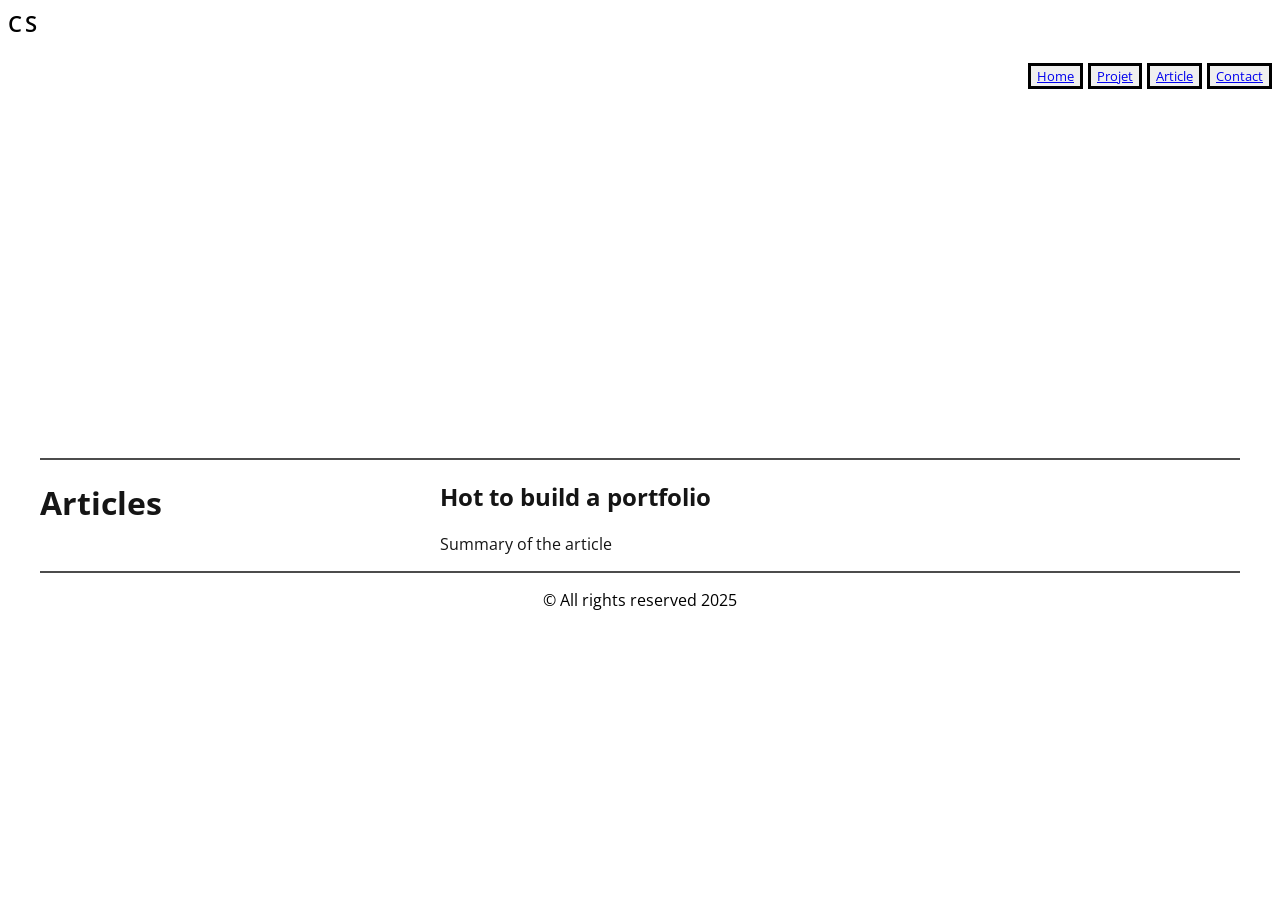
==== Article.html @ 63518dfe "Add files via upload" ====
<!doctype html>
<html lang="en">
  <head>
    <meta charset="UTF-8" />
    <meta name="viewport" content="width=device-width, initial-scale=1.0" />
    <meta name="description" content="Article by junior Frontend Developer" />
    
    <link rel="preconnect" href="https://fonts.gstatic.com" crossorigin>
<link href="https://fonts.googleapis.com/css2?family=Open+Sans:ital,wght@0,300..800;1,300..800&family=Roboto:ital,wght@0,100..900;1,100..900&display=swap" rel="stylesheet"><meta name="author" content="Christophe silvina" />
<link href="css/style.css" rel="stylesheet">
    <title>Frontend Developer - Articles</title>
  </head>
  <body>
    <header>
      <div class="logo">CS</div>
      <nav>
        <ol>
          <button><a href="index.html">Home</a></li></button>
          <button><a href="projet.html">Projet</a></li></button>
          <button><a href="Article.html">Article</a></li></button>
          <button><a href="Contact.html">Contact</a></li></button>
        </ol>
      </nav>
    </header>

    <main>
       <!--pas d'info dans main-->
      <h1>Articles</h1>
      <article>
        <h2>Hot to build a portfolio</h2>
        <p>Summary of the article</p>
      </article>
      <!--Article here-->
    </main>
    <footer>
      <p>© All rights reserved 2025</p>
    </footer>
  </body>
</html>
---- css/style.css ----
*{
   box-sizing: border-box;
   font-family: "Open Sans", sans-serif;
}

.open-sans-uniquifier {
  font-family: "Open Sans", sans-serif;
  font-optical-sizing: auto;
  font-weight: weight;
  font-style: normal;
  font-variation-settings:
    "wdth" 100;
}
:root{
    --bg: #fafaf8;
    --surface: #ffffff;
    --border: #e8e8e4;
    --text: #1a1a18;
    --muted: #8a8a80;
    --accent: #1a1a18;
    --shadow: 0 4px 32px rgba(0, 0, 0, 0.06);
}
::-webkit-scrollbar {
  display: none;
}
header{
  width: 100%;
  height: 50vh;
}
.logo{
  display: flex;
  flex-direction: row;
  justify-content: flex-start;
  align-items: center;
  font-family: "Open Sans", sans-serif;
  font-size: 22px;
  font-weight: 600;
  letter-spacing: 0.2rem;
}

nav {
  display: flex;
  flex-direction: row;
  justify-content: flex-end;
  align-items: center;
  font-size: 1.3rem;
  color: white;
  width: 100;
 
}
.li{
  list-style: none;
  margin: 0 1rem;
}
li {
  list-style: circle;
}
footer{
  display: flex;
  justify-content: center;
  align-items: center;
  flex-direction: column;
}
main {
  display: grid;
  grid-template-columns: repeat(3, 1fr);
  grid-template-rows: 1fr;
  border: 2px solid rgba(0, 0, 0, 0.7);
  border-right: none;
  border-left: none;
  color: rgb(21, 21, 21);
  width: 95%;
  margin: auto;
}
section {
  width: 90%;
  margin: auto;
}
.card:hover {
    background-color: rgb(153, 153, 153);
    box-shadow: 0 2px 20px 0 rgba(13, 13, 13, 0.7);
  transform: scale(1.05);
}

.custom-title {
  margin: 0;
}
@media screen and (max-width: 1350px) {
  .title {
    font-size: 3rem;
  }
  .subtitle {
    font-size: 1rem;
  }
  span {
    margin-right: 40%;
  }
}

form {
    background-color: #cdb6a7;
    display: flex;
    flex-direction: column;
    gap: 12px;
    padding: 14px 16px;
    
}

form:hover{
    box-shadow: 0 4px 8px rgba(0, 0, 0, 0.1);
}
button{
  border-radius: 0%;
  border: solid;
}
em{
  color: #a5b4fc;
}
.header, .body, 
.nav, .main, article, .footer{
  @media screen and (min-widht: 80rem) {
   
  }
}
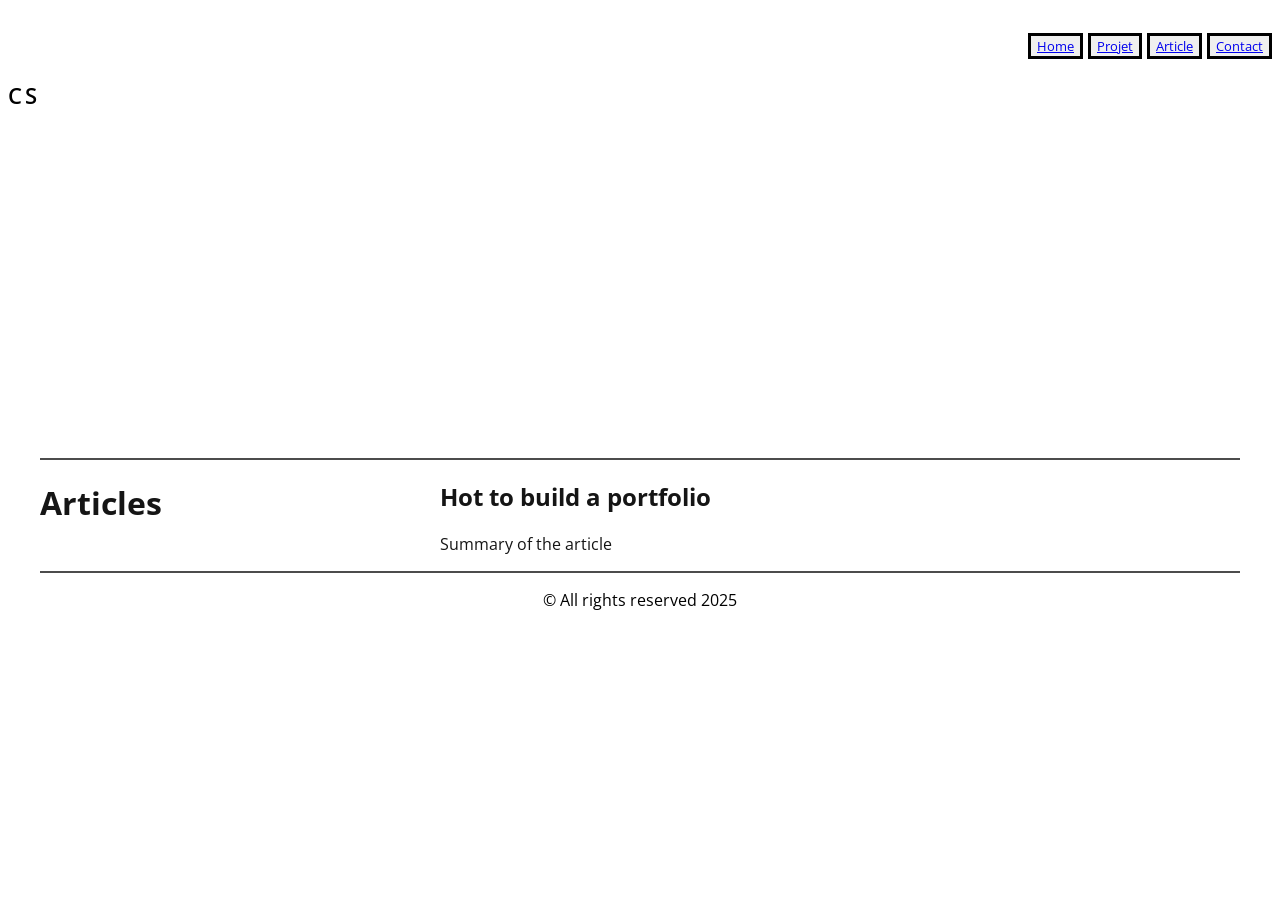
==== commit d43d5178: "Fix HTML structure and formatting in Article.html" ====
--- a/Article.html
+++ b/Article.html
@@ -12,8 +12,7 @@
   </head>
   <body>
     <header>
-      <div class="logo">CS</div>
-      <nav>
+       <nav>
         <ol>
           <button><a href="index.html">Home</a></li></button>
           <button><a href="projet.html">Projet</a></li></button>
@@ -21,8 +20,9 @@
           <button><a href="Contact.html">Contact</a></li></button>
         </ol>
       </nav>
-    </header>
-
+    
+      <div class="logo">CS</div>
+     </header>
     <main>
        <!--pas d'info dans main-->
       <h1>Articles</h1>
